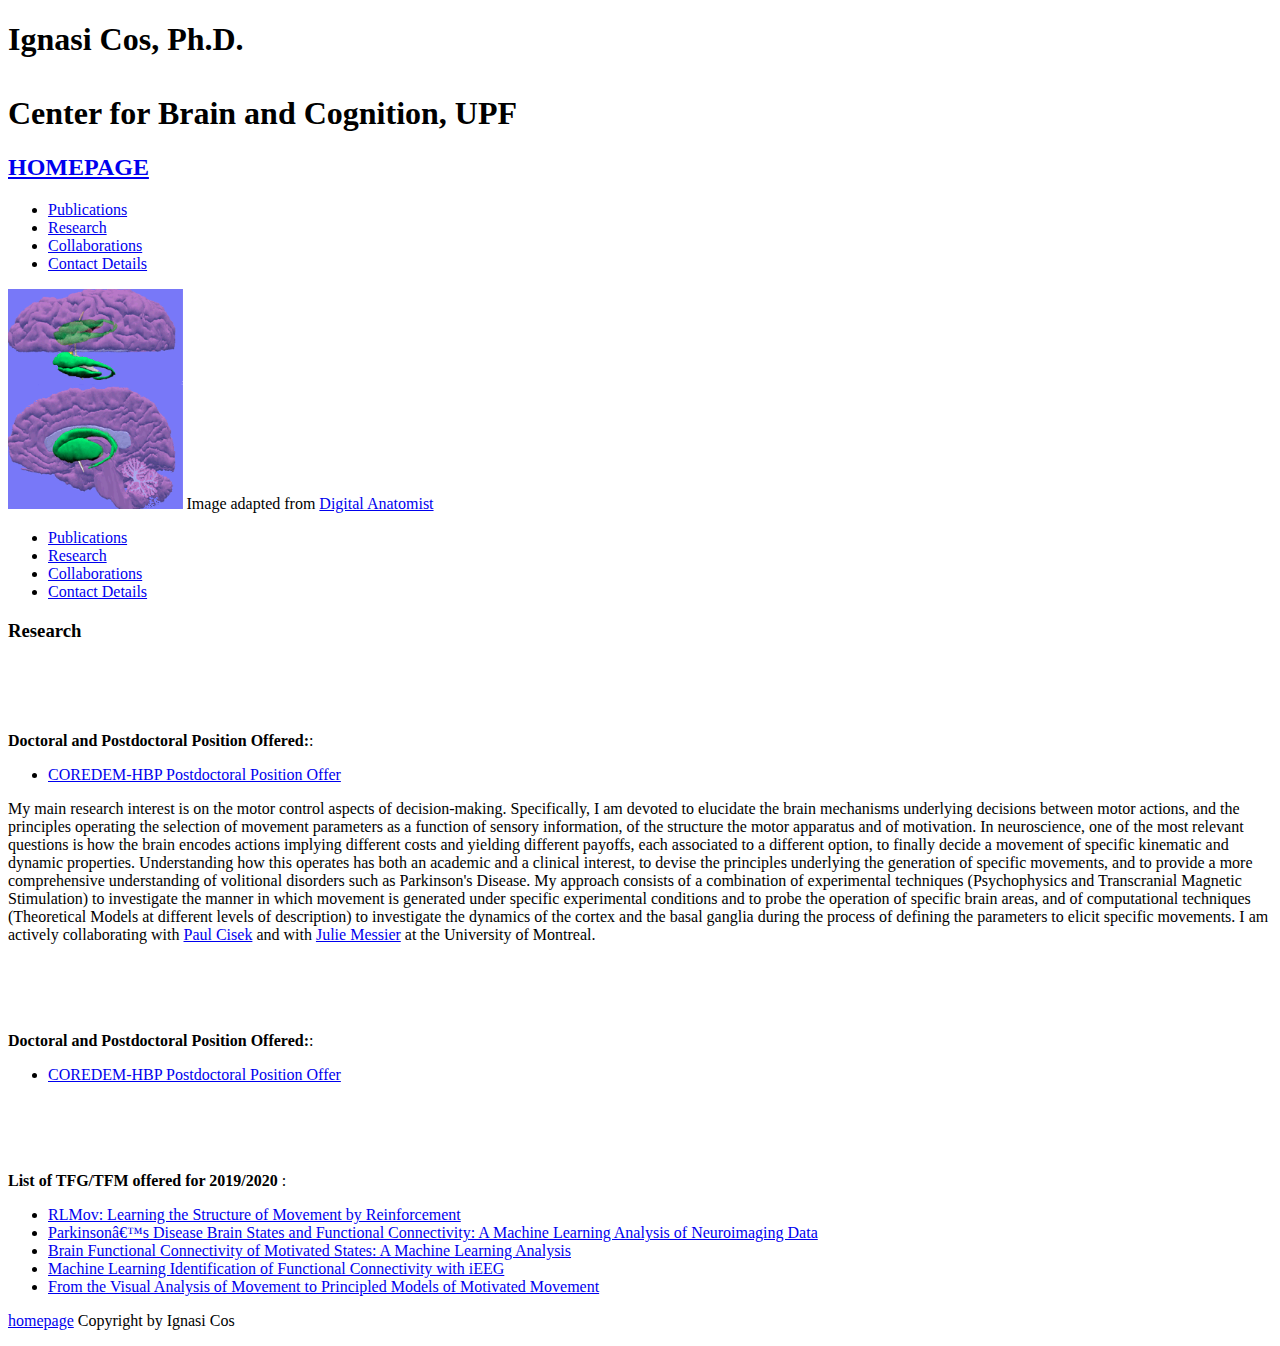
==== index.html @ fd8376b3 "Update index.html" ====
<!DOCTYPE html PUBLIC "-//W3C//DTD XHTML 1.0 Transitional//EN" "http://www.w3.org/TR/xhtml1/DTD/xhtml1-transitional.dtd">
<html xmlns="http://www.w3.org/1999/xhtml">
<head>
<title>Ignasi Cos</title>
<link href="style.css" rel="stylesheet" type="text/css" />
<link href="menu.css" rel="stylesheet" type="text/css" />
<meta http-equiv="Content-Type" content="text/html; charset=iso-8859-1" />
</head>
<body>
<div id="wrap">
  <div id="masthead">
    <h1>Ignasi Cos, Ph.D.<br><br>Center for Brain and Cognition, UPF</h1>
    <h2><a href="index.html">HOMEPAGE</a></h2>
  </div>
  <div id="menucontainer">
    <div id="menu">
      <ul>
        <li><a href="webpage/publications.htm">Publications</a></li>
        <li><a href="webpage/research.htm">Research</a></li>
        <li><a href="webpage/collaborations.htm">Collaborations</a></li>
        <li><a href="webpage/contact.htm">Contact Details</a></li>
      </ul>
    </div>
  </div>
  <div id="container">
    <div id="sidebar">
      <img height="220" src="./webpage/img/BG.gif" />
      Image adapted from <a href="http://www9.biostr.washington.edu/da.html">Digital Anatomist</a> 
 <blockquote></blockquote>
      <ul>
        <li><a href="webpage/publications.htm">Publications</a></li>
        <li><a href="webpage/research.htm">Research</a></li>
        <li><a href="webpage/collaborations.htm">Collaborations</a></li>
        <li><a href="webpage/contact.htm">Contact Details</a></li>
      </ul>
     </div>
    <div id="content">
      <h3><span style="color:#000;">Research</span></h3>
      <p align="justify">
      
      <br><br>
      <br><br>
      <B>Doctoral and Postdoctoral Position Offered:</B>:
      <ul>
          <li><a href="./webpage/pdfs/PostdocAd.pdf">COREDEM-HBP Postdoctoral Position Offer</a></li>
      </ul>
      
My main research interest is on the motor control aspects of decision-making. Specifically, I am devoted to elucidate the brain mechanisms underlying decisions between motor actions, and the principles operating the selection of movement parameters as a function of sensory information, of the structure the motor apparatus and of motivation. In neuroscience, one of the most relevant questions is how the brain encodes actions implying different costs and yielding different payoffs, each associated to a different option, to finally decide a movement of specific kinematic and dynamic properties. Understanding how this operates has both an academic and a clinical interest, to devise the principles underlying the generation of specific movements, and to provide a more comprehensive understanding of volitional disorders such as Parkinson's Disease.
My approach consists of a combination of experimental techniques (Psychophysics and Transcranial Magnetic Stimulation) to investigate the manner in which movement is generated under specific experimental conditions and to probe the operation of specific brain areas, and of computational techniques (Theoretical Models at different levels of description) to investigate the dynamics of the cortex and the basal ganglia during the process of defining the parameters to elicit specific movements. I am actively collaborating with <a href='http://www.cisek.org/pavel/' target=_blank>Paul Cisek</a> and with <a href='http://www.kinesio.umontreal.ca/departement_bref/Pages_Professeur/messier_julie.htm'>Julie Messier</a> at the University of Montreal.

		       </p>

<br><br>
	<br><br>
	    <B>Doctoral and Postdoctoral Position Offered:</B>:
<ul>
        <li><a href="./webpage/pdfs/PostdocAd.pdf">COREDEM-HBP Postdoctoral Position Offer</a></li>
</ul>
	    
<br><br>	    
<br><br>
	    <B>List of TFG/TFM offered for 2019/2020 </B>:
<ul>
        <li><a href="./webpage/pdfs/ProjectUB_CosGirard.pdf">RLMov: Learning the Structure of Movement by Reinforcement</a></li>
        <li><a href="./webpage/pdfs/ProjectUB_CosMessierGilsonEEG2.pdf">Parkinson’s Disease Brain States and Functional Connectivity: A Machine Learning Analysis of Neuroimaging Data</a></li>
        <li><a href="./webpage/pdfs/ProjectUB_CosEEG1.pdf">Brain Functional Connectivity of Motivated States: A Machine Learning Analysis</a></li>
        <li><a href="./webpage/pdfs/ProjectUB_DonaireGilsonCos.pdf">Machine Learning Identification of Functional Connectivity with iEEG</a></li>
        <li><a href="./webpage/pdfs/ProjectUB_CosEscalera.pdf">From the Visual Analysis of Movement to Principled Models of Motivated Movement</a></li>
</ul>
</p>

		       
      <blockquote></blockquote>



 
    </div>
  </div> 
  <div id="footer">
     <p><a href="index.html">homepage</a> Copyright by Ignasi Cos </p>
  </div>
</body>
</html>
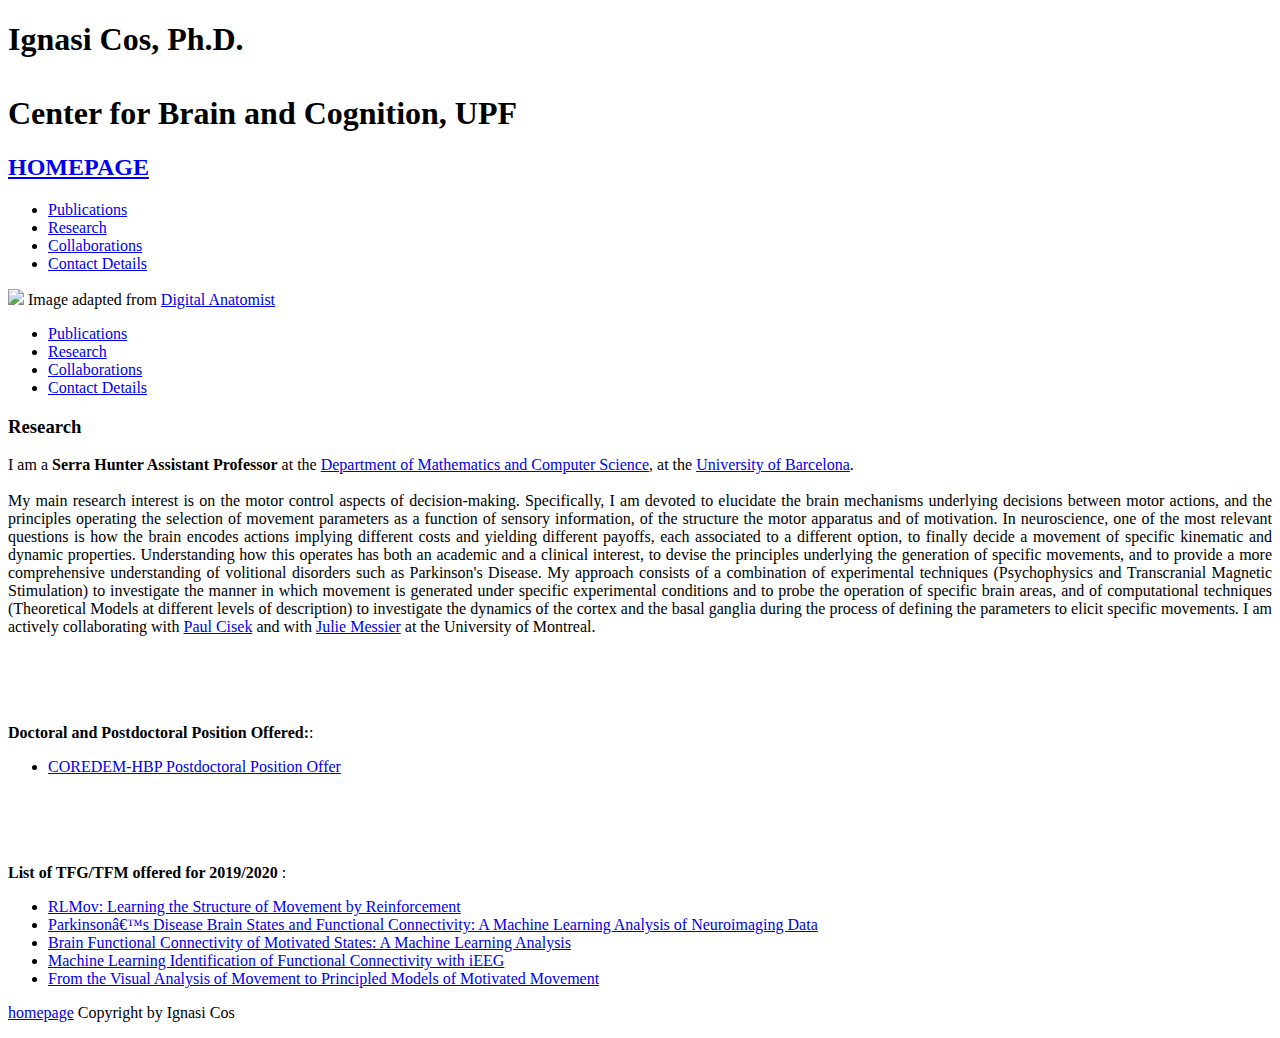
==== commit 849cfa2f: "Update index.html" ====
--- a/index.html
+++ b/index.html
@@ -1,7 +1,7 @@
 <!DOCTYPE html PUBLIC "-//W3C//DTD XHTML 1.0 Transitional//EN" "http://www.w3.org/TR/xhtml1/DTD/xhtml1-transitional.dtd">
 <html xmlns="http://www.w3.org/1999/xhtml">
 <head>
-<title>Ignasi Cos</title>
+<title>Ignasi Cos, Ph.D.</title>
 <link href="style.css" rel="stylesheet" type="text/css" />
 <link href="menu.css" rel="stylesheet" type="text/css" />
 <meta http-equiv="Content-Type" content="text/html; charset=iso-8859-1" />
@@ -24,7 +24,7 @@
   </div>
   <div id="container">
     <div id="sidebar">
-      <img height="220" src="./webpage/img/BG.gif" />
+      <img height="220" src="./img/BG.gif" />
       Image adapted from <a href="http://www9.biostr.washington.edu/da.html">Digital Anatomist</a> 
  <blockquote></blockquote>
       <ul>
@@ -36,15 +36,9 @@
      </div>
     <div id="content">
       <h3><span style="color:#000;">Research</span></h3>
-      <p align="justify">
-      
-      <br><br>
-      <br><br>
-      <B>Doctoral and Postdoctoral Position Offered:</B>:
-      <ul>
-          <li><a href="./webpage/pdfs/PostdocAd.pdf">COREDEM-HBP Postdoctoral Position Offer</a></li>
-      </ul>
-      
+      <p align="justify">	
+  I am a <B>Serra Hunter Assistant Professor</B> at the <A href="https://www.ub.edu/web/ub/en/universitat/campus_fac_dep/facultats_escoles/facultat_matematiques/facultat_matematiques.html" target=_blank>Department of Mathematics and Computer Science</A>, at the <a href="http://www.ub.edu" target=_blank>University of Barcelona</a>.
+<br><br>
 My main research interest is on the motor control aspects of decision-making. Specifically, I am devoted to elucidate the brain mechanisms underlying decisions between motor actions, and the principles operating the selection of movement parameters as a function of sensory information, of the structure the motor apparatus and of motivation. In neuroscience, one of the most relevant questions is how the brain encodes actions implying different costs and yielding different payoffs, each associated to a different option, to finally decide a movement of specific kinematic and dynamic properties. Understanding how this operates has both an academic and a clinical interest, to devise the principles underlying the generation of specific movements, and to provide a more comprehensive understanding of volitional disorders such as Parkinson's Disease.
 My approach consists of a combination of experimental techniques (Psychophysics and Transcranial Magnetic Stimulation) to investigate the manner in which movement is generated under specific experimental conditions and to probe the operation of specific brain areas, and of computational techniques (Theoretical Models at different levels of description) to investigate the dynamics of the cortex and the basal ganglia during the process of defining the parameters to elicit specific movements. I am actively collaborating with <a href='http://www.cisek.org/pavel/' target=_blank>Paul Cisek</a> and with <a href='http://www.kinesio.umontreal.ca/departement_bref/Pages_Professeur/messier_julie.htm'>Julie Messier</a> at the University of Montreal.
 
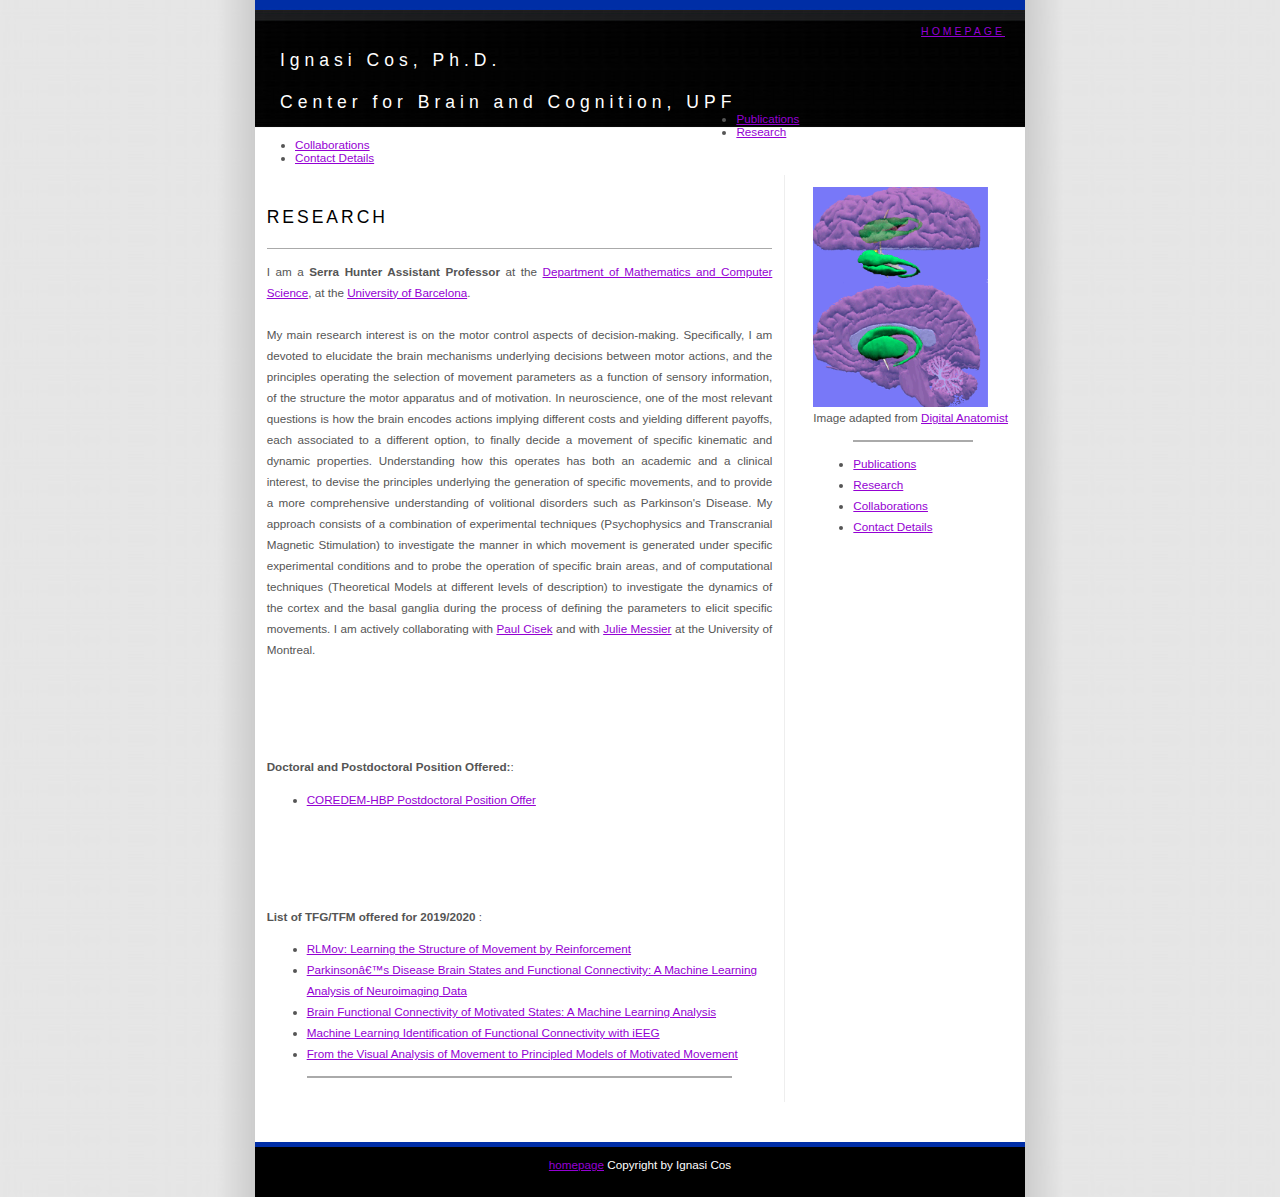
==== commit f755fecb: "Update index.html" ====
--- a/index.html
+++ b/index.html
@@ -1,9 +1,9 @@
 <!DOCTYPE html PUBLIC "-//W3C//DTD XHTML 1.0 Transitional//EN" "http://www.w3.org/TR/xhtml1/DTD/xhtml1-transitional.dtd">
 <html xmlns="http://www.w3.org/1999/xhtml">
 <head>
-<title>Ignasi Cos, Ph.D.</title>
-<link href="style.css" rel="stylesheet" type="text/css" />
-<link href="menu.css" rel="stylesheet" type="text/css" />
+<title>Ignasi Cos</title>
+<link href="webpage/style.css" rel="stylesheet" type="text/css" />
+<link href="wegpage/menu.css" rel="stylesheet" type="text/css" />
 <meta http-equiv="Content-Type" content="text/html; charset=iso-8859-1" />
 </head>
 <body>
@@ -24,7 +24,7 @@
   </div>
   <div id="container">
     <div id="sidebar">
-      <img height="220" src="./img/BG.gif" />
+      <img height="220" src="./webpage/img/BG.gif" />
       Image adapted from <a href="http://www9.biostr.washington.edu/da.html">Digital Anatomist</a> 
  <blockquote></blockquote>
       <ul>
--- a/webpage/style.css
+++ b/webpage/style.css
@@ -0,0 +1,119 @@
+html, body { 
+margin : 0;
+padding : 0;
+} 
+body { 
+font : 73% Arial, "Trebuchet MS", Helvetica, Tahoma, sans-serif;
+background : #ccc url(images/bg.jpg) top center repeat-y;
+color : #555;
+} 
+			/*WRAP*/
+#wrap { 
+width : 770px;
+margin-left : auto;
+margin-right : auto;
+padding : 0;
+color : #555;
+background : transparent url(images/wrap_bg.jpg) repeat-x;
+} 
+			/*BANNER*/
+#masthead { 
+height : 100px;
+padding : 0;
+margin-bottom : 0;
+} 
+			/*MAIN CONTAINER*/
+#container { 
+width : 770px;
+margin-left : auto;
+margin-right : auto;
+margin-top : 10px;
+padding : 0;
+line-height : 1.8em;
+} 
+				/*MAIN CONTENT*/
+#content { 
+padding : 1em;
+margin : 0 240px 0 0;
+border-right : 1px solid #eee;
+} 
+				/*SIDEBAR*/
+#sidebar { 
+float : right;
+width : 200px;
+margin-top : 0;
+padding : 1em;
+} 
+				/*FOOTER*/
+#footer { 
+clear : both;
+height : 50px;
+padding : 0;
+margin-bottom : 0;
+margin-top : 40px;
+text-align : center;
+border-top : 5px solid #002ea7;
+color : #fff;
+background : #000;
+} 
+				/*TYPOGRAPHY*/
+h1 { 
+float : left;
+margin : 0;
+padding : 50px 0 20px 25px;
+font : 150% "Trebuchet MS", Helvetica, Arial, Tahoma, sans-serif;
+letter-spacing : 5px;
+color : #fff;
+} 
+h2 { 
+float : right;
+margin : 0;
+padding : 25px 20px 20px 0;
+font : 90% "Trebuchet MS", Helvetica, Arial, Tahoma, sans-serif;
+letter-spacing : 3px;
+color : #fff;
+} 
+h3 { 
+margin : 0;
+padding : 20px 0 20px 0;
+border-bottom : 1px solid #aaa;
+font : 150% "Trebuchet MS", Helvetica, Arial, Tahoma, sans-serif;
+text-transform : uppercase;
+letter-spacing : 3px;
+color : #000;
+}
+blockquote {
+font-weight : bold;
+font-style : italic;
+border-bottom : 1px solid #aaa;
+border-top : 1px solid #aaa;
+color : #fff;
+} 
+			/*LINKS*/
+a:link, a:visited { 
+color : #9400D3;
+background : inherit;
+text-decoration : underline;
+} 
+a:hover { 
+color :  #800080;
+background : inherit;
+text-decoration : none;
+} 
+a img {
+border: 0;
+} 
+			/*IMAGES*/
+.left { 
+float : left;
+border : 0 solid #656c4a;
+margin : 5px 0 10px 0;
+padding : 10px;
+}
+			/*SEARCH BOX*/
+legend { 
+color : #E80202;
+} 
+input { 
+background : #eee;
+} 
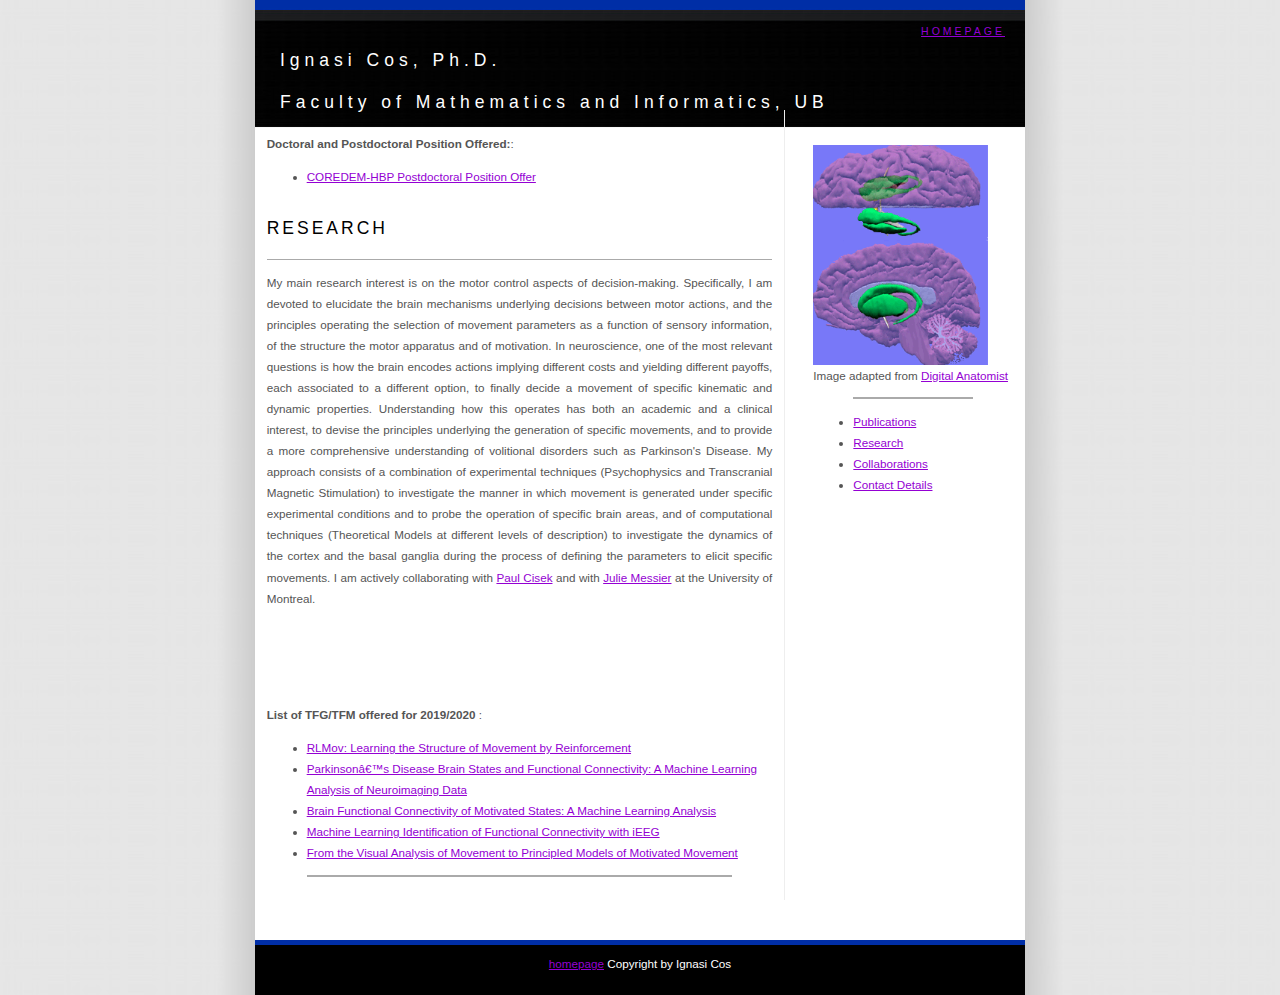
==== commit c168363f: "Update index.html" ====
--- a/index.html
+++ b/index.html
@@ -9,19 +9,10 @@
 <body>
 <div id="wrap">
   <div id="masthead">
-    <h1>Ignasi Cos, Ph.D.<br><br>Center for Brain and Cognition, UPF</h1>
+    <h1>Ignasi Cos, Ph.D.<br><br>Faculty of Mathematics and Informatics, UB</h1>
     <h2><a href="index.html">HOMEPAGE</a></h2>
   </div>
-  <div id="menucontainer">
-    <div id="menu">
-      <ul>
-        <li><a href="webpage/publications.htm">Publications</a></li>
-        <li><a href="webpage/research.htm">Research</a></li>
-        <li><a href="webpage/collaborations.htm">Collaborations</a></li>
-        <li><a href="webpage/contact.htm">Contact Details</a></li>
-      </ul>
-    </div>
-  </div>
+ 
   <div id="container">
     <div id="sidebar">
       <img height="220" src="./webpage/img/BG.gif" />
@@ -35,21 +26,17 @@
       </ul>
      </div>
     <div id="content">
+	    
+	    <B>Doctoral and Postdoctoral Position Offered:</B>:
+<ul>
+        <li><a href="./webpage/pdfs/PostdocAd.pdf">COREDEM-HBP Postdoctoral Position Offer</a></li>
+</ul>
       <h3><span style="color:#000;">Research</span></h3>
       <p align="justify">	
-  I am a <B>Serra Hunter Assistant Professor</B> at the <A href="https://www.ub.edu/web/ub/en/universitat/campus_fac_dep/facultats_escoles/facultat_matematiques/facultat_matematiques.html" target=_blank>Department of Mathematics and Computer Science</A>, at the <a href="http://www.ub.edu" target=_blank>University of Barcelona</a>.
-<br><br>
 My main research interest is on the motor control aspects of decision-making. Specifically, I am devoted to elucidate the brain mechanisms underlying decisions between motor actions, and the principles operating the selection of movement parameters as a function of sensory information, of the structure the motor apparatus and of motivation. In neuroscience, one of the most relevant questions is how the brain encodes actions implying different costs and yielding different payoffs, each associated to a different option, to finally decide a movement of specific kinematic and dynamic properties. Understanding how this operates has both an academic and a clinical interest, to devise the principles underlying the generation of specific movements, and to provide a more comprehensive understanding of volitional disorders such as Parkinson's Disease.
 My approach consists of a combination of experimental techniques (Psychophysics and Transcranial Magnetic Stimulation) to investigate the manner in which movement is generated under specific experimental conditions and to probe the operation of specific brain areas, and of computational techniques (Theoretical Models at different levels of description) to investigate the dynamics of the cortex and the basal ganglia during the process of defining the parameters to elicit specific movements. I am actively collaborating with <a href='http://www.cisek.org/pavel/' target=_blank>Paul Cisek</a> and with <a href='http://www.kinesio.umontreal.ca/departement_bref/Pages_Professeur/messier_julie.htm'>Julie Messier</a> at the University of Montreal.
 
 		       </p>
-
-<br><br>
-	<br><br>
-	    <B>Doctoral and Postdoctoral Position Offered:</B>:
-<ul>
-        <li><a href="./webpage/pdfs/PostdocAd.pdf">COREDEM-HBP Postdoctoral Position Offer</a></li>
-</ul>
 	    
 <br><br>	    
 <br><br>
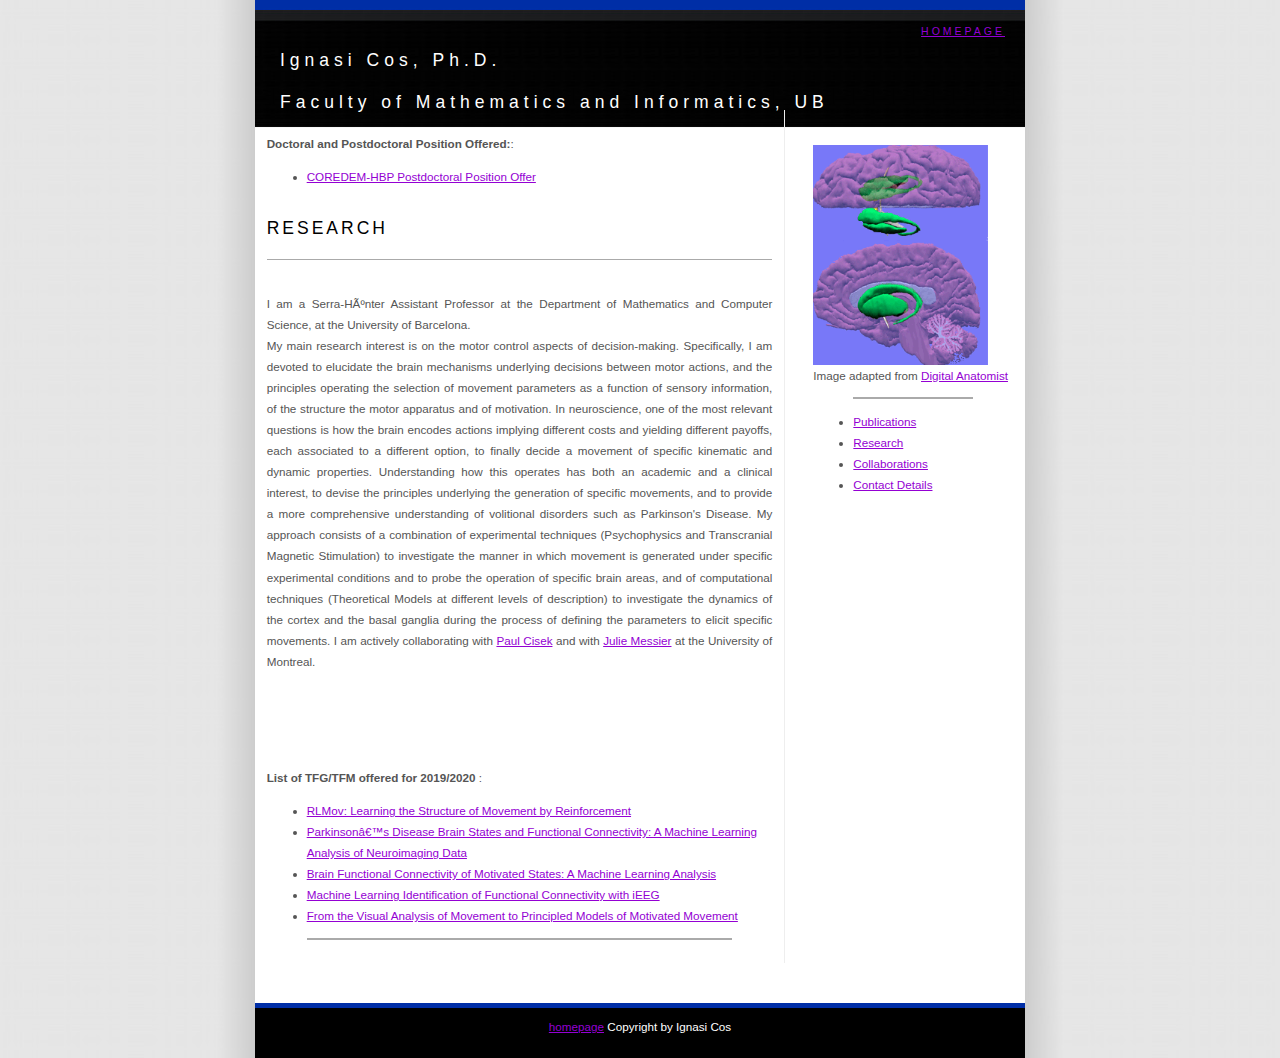
==== commit 7685a448: "Update index.html" ====
--- a/index.html
+++ b/index.html
@@ -12,7 +12,6 @@
     <h1>Ignasi Cos, Ph.D.<br><br>Faculty of Mathematics and Informatics, UB</h1>
     <h2><a href="index.html">HOMEPAGE</a></h2>
   </div>
- 
   <div id="container">
     <div id="sidebar">
       <img height="220" src="./webpage/img/BG.gif" />
@@ -32,7 +31,10 @@
         <li><a href="./webpage/pdfs/PostdocAd.pdf">COREDEM-HBP Postdoctoral Position Offer</a></li>
 </ul>
       <h3><span style="color:#000;">Research</span></h3>
-      <p align="justify">	
+      <p align="justify">
+<br>
+I am a Serra-Húnter Assistant Professor at the Department of Mathematics and Computer Science, at the University of Barcelona. 
+<br>
 My main research interest is on the motor control aspects of decision-making. Specifically, I am devoted to elucidate the brain mechanisms underlying decisions between motor actions, and the principles operating the selection of movement parameters as a function of sensory information, of the structure the motor apparatus and of motivation. In neuroscience, one of the most relevant questions is how the brain encodes actions implying different costs and yielding different payoffs, each associated to a different option, to finally decide a movement of specific kinematic and dynamic properties. Understanding how this operates has both an academic and a clinical interest, to devise the principles underlying the generation of specific movements, and to provide a more comprehensive understanding of volitional disorders such as Parkinson's Disease.
 My approach consists of a combination of experimental techniques (Psychophysics and Transcranial Magnetic Stimulation) to investigate the manner in which movement is generated under specific experimental conditions and to probe the operation of specific brain areas, and of computational techniques (Theoretical Models at different levels of description) to investigate the dynamics of the cortex and the basal ganglia during the process of defining the parameters to elicit specific movements. I am actively collaborating with <a href='http://www.cisek.org/pavel/' target=_blank>Paul Cisek</a> and with <a href='http://www.kinesio.umontreal.ca/departement_bref/Pages_Professeur/messier_julie.htm'>Julie Messier</a> at the University of Montreal.
 
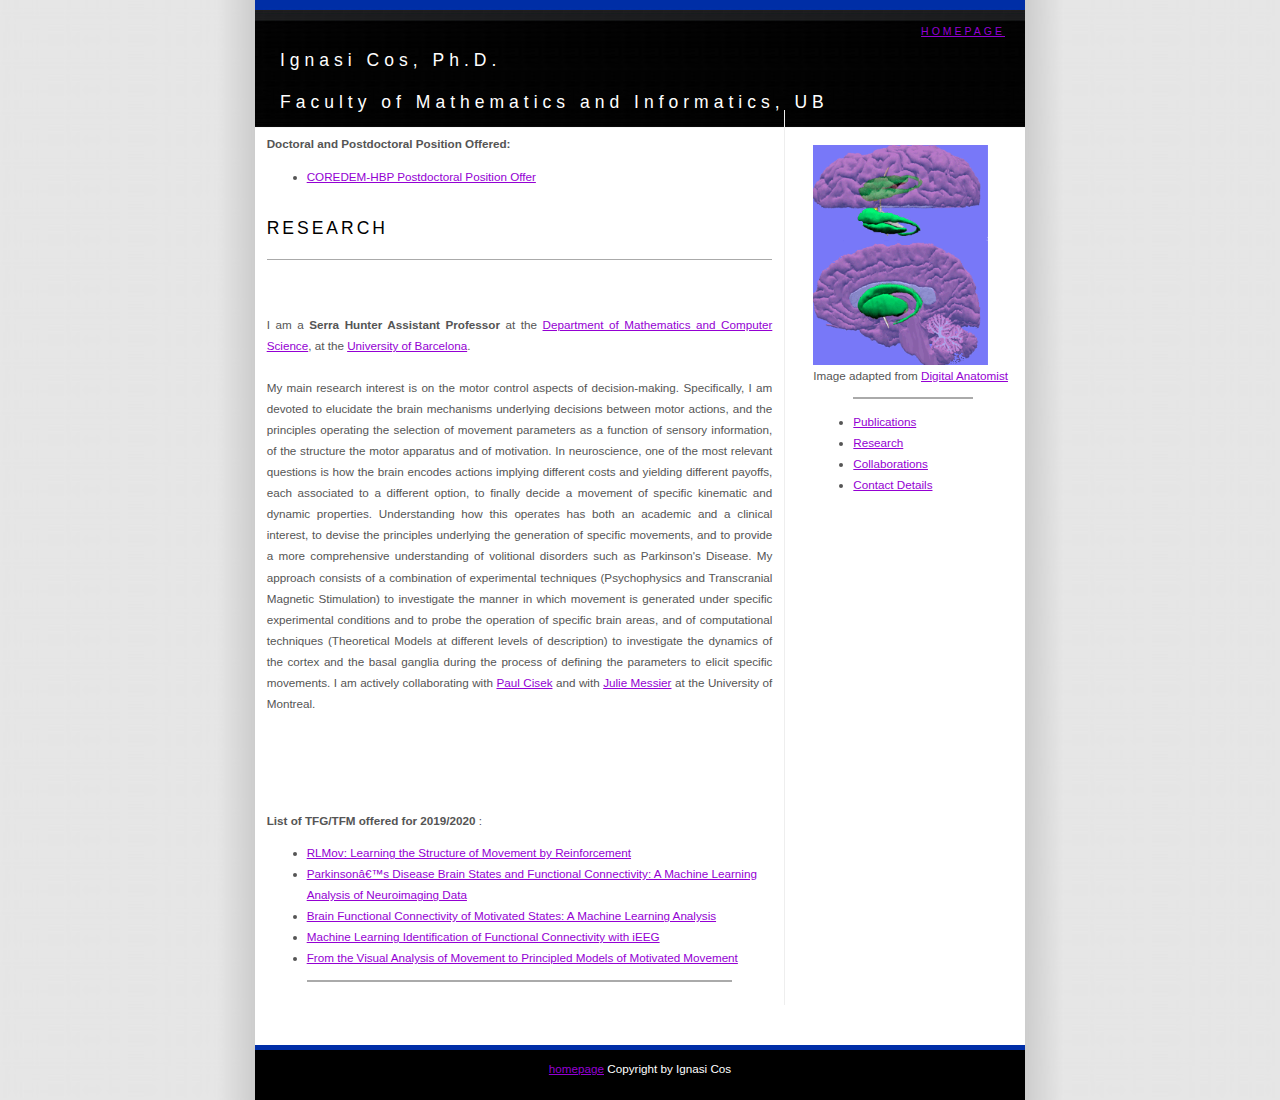
==== commit a6fa7150: "Update index.html" ====
--- a/index.html
+++ b/index.html
@@ -26,15 +26,15 @@
      </div>
     <div id="content">
 	    
-	    <B>Doctoral and Postdoctoral Position Offered:</B>:
+	    <B>Doctoral and Postdoctoral Position Offered:</B>
 <ul>
         <li><a href="./webpage/pdfs/PostdocAd.pdf">COREDEM-HBP Postdoctoral Position Offer</a></li>
 </ul>
       <h3><span style="color:#000;">Research</span></h3>
       <p align="justify">
-<br>
-I am a Serra-Húnter Assistant Professor at the Department of Mathematics and Computer Science, at the University of Barcelona. 
-<br>
+<br><br>
+I am a <B>Serra Hunter Assistant Professor</B> at the <A href="https://www.ub.edu/web/ub/en/universitat/campus_fac_dep/facultats_escoles/facultat_matematiques/facultat_matematiques.html" target=_blank>Department of Mathematics and Computer Science</A>, at the <a href="http://www.ub.edu" target=_blank>University of Barcelona</a>.
+<br><br>	      
 My main research interest is on the motor control aspects of decision-making. Specifically, I am devoted to elucidate the brain mechanisms underlying decisions between motor actions, and the principles operating the selection of movement parameters as a function of sensory information, of the structure the motor apparatus and of motivation. In neuroscience, one of the most relevant questions is how the brain encodes actions implying different costs and yielding different payoffs, each associated to a different option, to finally decide a movement of specific kinematic and dynamic properties. Understanding how this operates has both an academic and a clinical interest, to devise the principles underlying the generation of specific movements, and to provide a more comprehensive understanding of volitional disorders such as Parkinson's Disease.
 My approach consists of a combination of experimental techniques (Psychophysics and Transcranial Magnetic Stimulation) to investigate the manner in which movement is generated under specific experimental conditions and to probe the operation of specific brain areas, and of computational techniques (Theoretical Models at different levels of description) to investigate the dynamics of the cortex and the basal ganglia during the process of defining the parameters to elicit specific movements. I am actively collaborating with <a href='http://www.cisek.org/pavel/' target=_blank>Paul Cisek</a> and with <a href='http://www.kinesio.umontreal.ca/departement_bref/Pages_Professeur/messier_julie.htm'>Julie Messier</a> at the University of Montreal.
 
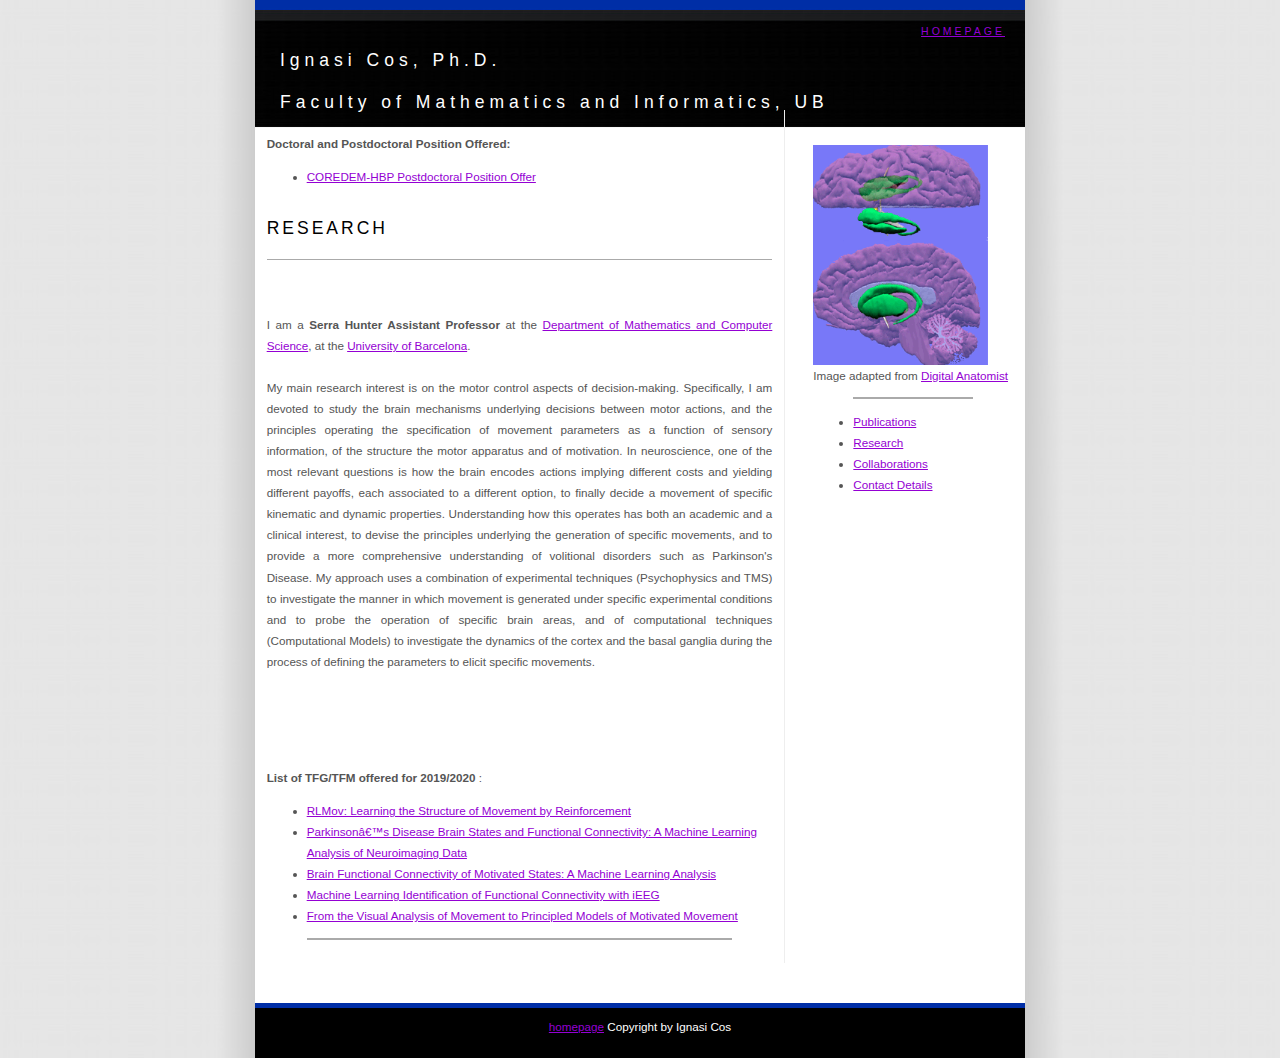
==== commit 8ed6b039: "Update index.html" ====
--- a/index.html
+++ b/index.html
@@ -35,10 +35,20 @@
 <br><br>
 I am a <B>Serra Hunter Assistant Professor</B> at the <A href="https://www.ub.edu/web/ub/en/universitat/campus_fac_dep/facultats_escoles/facultat_matematiques/facultat_matematiques.html" target=_blank>Department of Mathematics and Computer Science</A>, at the <a href="http://www.ub.edu" target=_blank>University of Barcelona</a>.
 <br><br>	      
-My main research interest is on the motor control aspects of decision-making. Specifically, I am devoted to elucidate the brain mechanisms underlying decisions between motor actions, and the principles operating the selection of movement parameters as a function of sensory information, of the structure the motor apparatus and of motivation. In neuroscience, one of the most relevant questions is how the brain encodes actions implying different costs and yielding different payoffs, each associated to a different option, to finally decide a movement of specific kinematic and dynamic properties. Understanding how this operates has both an academic and a clinical interest, to devise the principles underlying the generation of specific movements, and to provide a more comprehensive understanding of volitional disorders such as Parkinson's Disease.
-My approach consists of a combination of experimental techniques (Psychophysics and Transcranial Magnetic Stimulation) to investigate the manner in which movement is generated under specific experimental conditions and to probe the operation of specific brain areas, and of computational techniques (Theoretical Models at different levels of description) to investigate the dynamics of the cortex and the basal ganglia during the process of defining the parameters to elicit specific movements. I am actively collaborating with <a href='http://www.cisek.org/pavel/' target=_blank>Paul Cisek</a> and with <a href='http://www.kinesio.umontreal.ca/departement_bref/Pages_Professeur/messier_julie.htm'>Julie Messier</a> at the University of Montreal.
-
-		       </p>
+My main research interest is on the motor control aspects of decision-making. Specifically, I am devoted to 
+study the brain mechanisms underlying decisions between motor actions, and the principles operating the 
+specification of movement parameters as a function of sensory information, of the structure the 
+motor apparatus and of motivation. In neuroscience, one of the most relevant questions is how the brain 
+encodes actions implying different costs and yielding different payoffs, each associated to a different option, 
+to finally decide a movement of specific kinematic and dynamic properties. Understanding how this operates has 
+both an academic and a clinical interest, to devise the principles underlying the generation of specific movements, 
+and to provide a more comprehensive understanding of volitional disorders such as Parkinson's Disease.
+My approach uses a combination of experimental techniques (Psychophysics and TMS) 
+to investigate the manner in which movement is generated under specific experimental conditions and to probe the 
+operation of specific brain areas, and of computational techniques (Computational Models)
+to investigate the dynamics of the cortex and the basal ganglia during the process of defining the parameters to elicit 
+specific movements.
+</p>
 	    
 <br><br>	    
 <br><br>
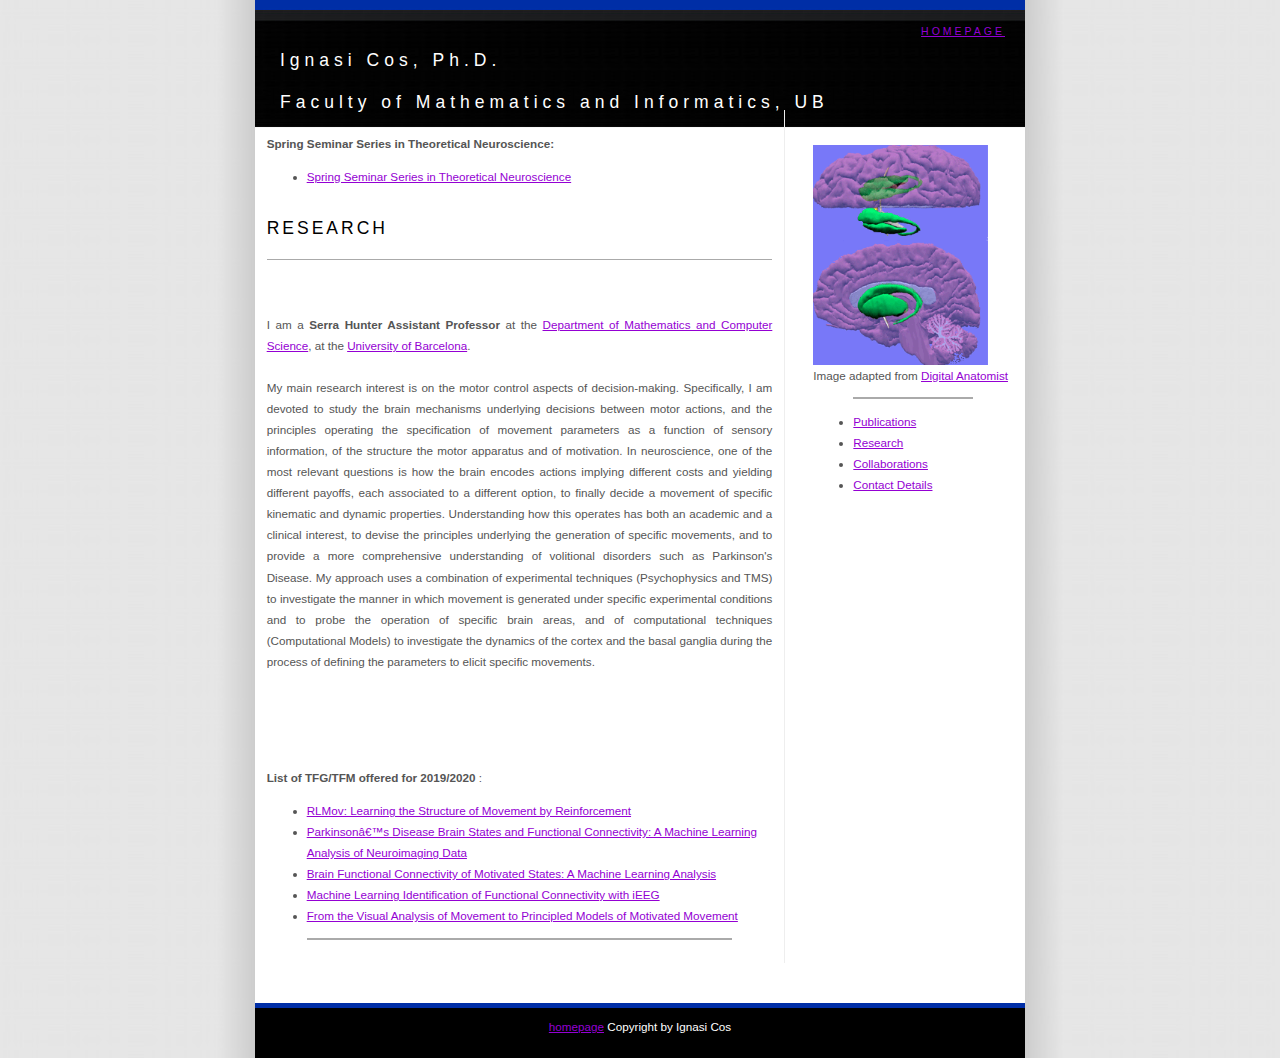
==== commit 960d2f30: "Update index.html" ====
--- a/index.html
+++ b/index.html
@@ -26,9 +26,10 @@
      </div>
     <div id="content">
 	    
-	    <B>Doctoral and Postdoctoral Position Offered:</B>
+	    <B>Spring Seminar Series in Theoretical Neuroscience:</B>
 <ul>
-        <li><a href="./webpage/pdfs/PostdocAd.pdf">COREDEM-HBP Postdoctoral Position Offer</a></li>
+        <li><a href="https://www.ub.edu/tml_ub/news/">Spring Seminar Series in Theoretical Neuroscience</a></li>
+
 </ul>
       <h3><span style="color:#000;">Research</span></h3>
       <p align="justify">
